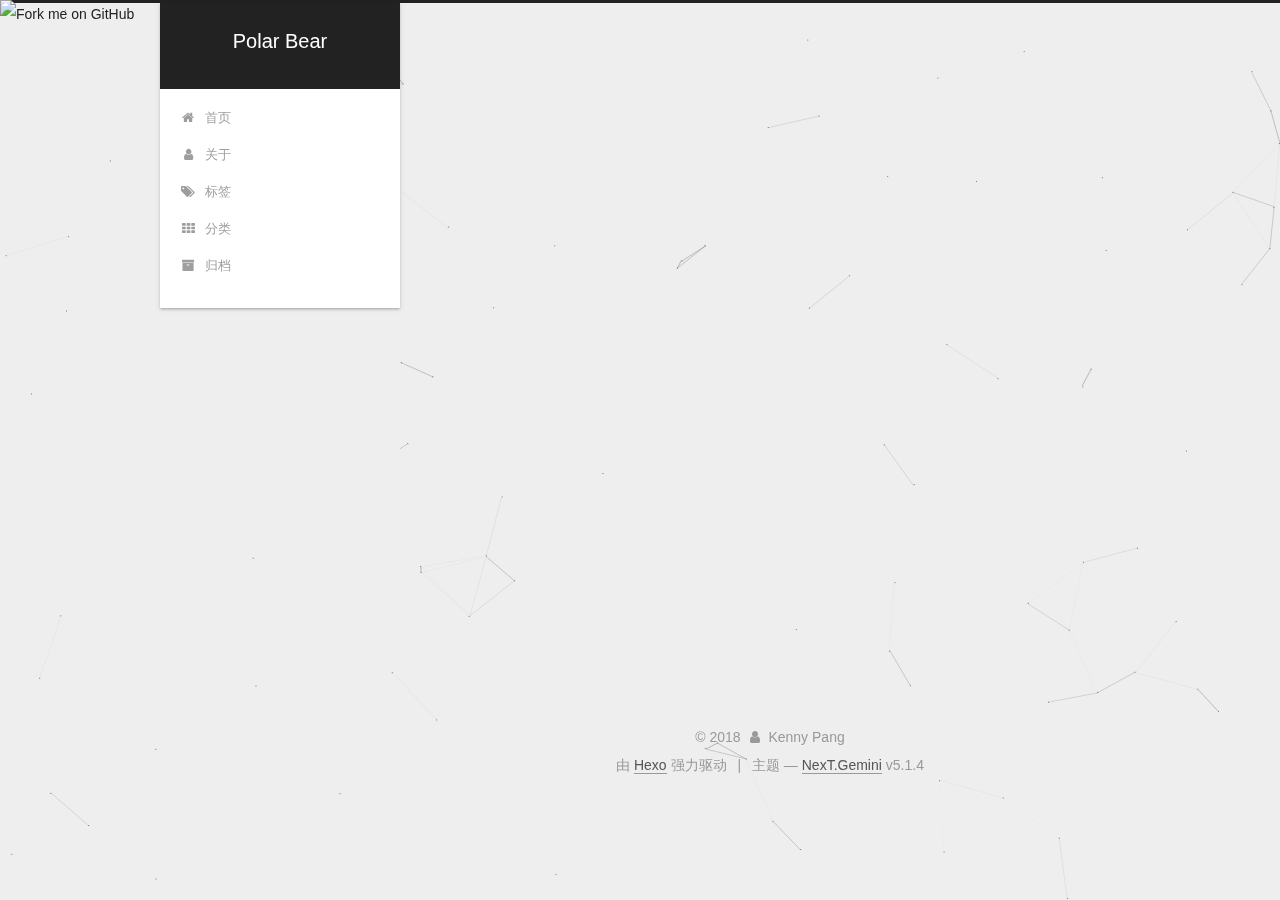
==== about/index.html @ 47e90dca "Site updated: 2018-07-04 17:27:46" ====
<!DOCTYPE html>



  


<html class="theme-next gemini use-motion" lang="zh-Hans">
<head>
  <!-- hexo-inject:begin --><!-- hexo-inject:end --><meta charset="UTF-8"/>
<meta http-equiv="X-UA-Compatible" content="IE=edge" />
<meta name="viewport" content="width=device-width, initial-scale=1, maximum-scale=1"/>
<meta name="theme-color" content="#222">



  
  
    
    
  <script src="/lib/pace/pace.min.js?v=1.0.2"></script>
  <link href="/lib/pace/pace-theme-minimal.min.css?v=1.0.2" rel="stylesheet">







<meta http-equiv="Cache-Control" content="no-transform" />
<meta http-equiv="Cache-Control" content="no-siteapp" />
















  
  
  <link href="/lib/fancybox/source/jquery.fancybox.css?v=2.1.5" rel="stylesheet" type="text/css" />







<link href="/lib/font-awesome/css/font-awesome.min.css?v=4.6.2" rel="stylesheet" type="text/css" />

<link href="/css/main.css?v=5.1.4" rel="stylesheet" type="text/css" />


  <link rel="apple-touch-icon" sizes="180x180" href="/images/apple-touch-icon-next.png?v=5.1.4">


  <link rel="icon" type="image/png" sizes="32x32" href="/images/favicon-32x32-next.png?v=5.1.4">


  <link rel="icon" type="image/png" sizes="16x16" href="/images/favicon-16x16-next.png?v=5.1.4">


  <link rel="mask-icon" href="/images/logo.svg?v=5.1.4" color="#222">





  <meta name="keywords" content="Hexo, NexT" />










<meta property="og:type" content="website">
<meta property="og:title" content="about">
<meta property="og:url" content="http://yoursite.com/about/index.html">
<meta property="og:site_name" content="Polar Bear">
<meta property="og:locale" content="zh-Hans">
<meta property="og:updated_time" content="2018-07-03T14:44:40.386Z">
<meta name="twitter:card" content="summary">
<meta name="twitter:title" content="about">



<script type="text/javascript" id="hexo.configurations">
  var NexT = window.NexT || {};
  var CONFIG = {
    root: '/',
    scheme: 'Gemini',
    version: '5.1.4',
    sidebar: {"position":"left","display":"post","offset":12,"b2t":false,"scrollpercent":false,"onmobile":false},
    fancybox: true,
    tabs: true,
    motion: {"enable":true,"async":false,"transition":{"post_block":"fadeIn","post_header":"slideDownIn","post_body":"slideDownIn","coll_header":"slideLeftIn","sidebar":"slideUpIn"}},
    duoshuo: {
      userId: '0',
      author: '博主'
    },
    algolia: {
      applicationID: '',
      apiKey: '',
      indexName: '',
      hits: {"per_page":10},
      labels: {"input_placeholder":"Search for Posts","hits_empty":"We didn't find any results for the search: ${query}","hits_stats":"${hits} results found in ${time} ms"}
    }
  };
</script>



  <link rel="canonical" href="http://yoursite.com/about/"/>





  <title>about | Polar Bear</title><!-- hexo-inject:begin --><!-- hexo-inject:end -->
  








</head>

<body itemscope itemtype="http://schema.org/WebPage" lang="zh-Hans">

  
  
    
  

  <!-- hexo-inject:begin --><!-- hexo-inject:end --><div class="container sidebar-position-left page-post-detail">
    <div class="headband"></div>
    <a href="https://github.com/pzxbjx"><img style="position: absolute; top: 0; left: 0; border: 0;" src="https://s3.amazonaws.com/github/ribbons/forkme_left_gray_6d6d6d.png" alt="Fork me on GitHub"></a>
    <header id="header" class="header" itemscope itemtype="http://schema.org/WPHeader">
      <div class="header-inner"><div class="site-brand-wrapper">
  <div class="site-meta ">
    

    <div class="custom-logo-site-title">
      <a href="/"  class="brand" rel="start">
        <span class="logo-line-before"><i></i></span>
        <span class="site-title">Polar Bear</span>
        <span class="logo-line-after"><i></i></span>
      </a>
    </div>
      
        <p class="site-subtitle"></p>
      
  </div>

  <div class="site-nav-toggle">
    <button>
      <span class="btn-bar"></span>
      <span class="btn-bar"></span>
      <span class="btn-bar"></span>
    </button>
  </div>
</div>

<nav class="site-nav">
  

  
    <ul id="menu" class="menu">
      
        
        <li class="menu-item menu-item-home">
          <a href="/" rel="section">
            
              <i class="menu-item-icon fa fa-fw fa-home"></i> <br />
            
            首页
          </a>
        </li>
      
        
        <li class="menu-item menu-item-about">
          <a href="/about/" rel="section">
            
              <i class="menu-item-icon fa fa-fw fa-user"></i> <br />
            
            关于
          </a>
        </li>
      
        
        <li class="menu-item menu-item-tags">
          <a href="/tags/" rel="section">
            
              <i class="menu-item-icon fa fa-fw fa-tags"></i> <br />
            
            标签
          </a>
        </li>
      
        
        <li class="menu-item menu-item-categories">
          <a href="/categories/" rel="section">
            
              <i class="menu-item-icon fa fa-fw fa-th"></i> <br />
            
            分类
          </a>
        </li>
      
        
        <li class="menu-item menu-item-archives">
          <a href="/archives/" rel="section">
            
              <i class="menu-item-icon fa fa-fw fa-archive"></i> <br />
            
            归档
          </a>
        </li>
      

      
    </ul>
  

  
</nav>



 </div>
    </header>

    <main id="main" class="main">
      <div class="main-inner">
        <div class="content-wrap">
          <div id="content" class="content">
            

  <div id="posts" class="posts-expand">
    
    
    
    <div class="post-block page">
      <header class="post-header">

	<h1 class="post-title" itemprop="name headline">about</h1>



</header>

      
      
      
      <div class="post-body">
        
        
          
        
      </div>
      
      
      
    </div>
    
    
    
  </div>


          </div>
          


          

  
    <div class="comments" id="comments">
      
        <div id="gitment-container"></div>
      
    </div>

  



        </div>
        
          
  
  <div class="sidebar-toggle">
    <div class="sidebar-toggle-line-wrap">
      <span class="sidebar-toggle-line sidebar-toggle-line-first"></span>
      <span class="sidebar-toggle-line sidebar-toggle-line-middle"></span>
      <span class="sidebar-toggle-line sidebar-toggle-line-last"></span>
    </div>
  </div>

  <aside id="sidebar" class="sidebar">
    
    <div class="sidebar-inner">

      

      

      <section class="site-overview-wrap sidebar-panel sidebar-panel-active">
        <div class="site-overview">
          <div class="site-author motion-element" itemprop="author" itemscope itemtype="http://schema.org/Person">
            
              <p class="site-author-name" itemprop="name">Kenny Pang</p>
              <p class="site-description motion-element" itemprop="description"></p>
          </div>

          <nav class="site-state motion-element">

            
              <div class="site-state-item site-state-posts">
              
                <a href="/archives/">
              
                  <span class="site-state-item-count">1</span>
                  <span class="site-state-item-name">日志</span>
                </a>
              </div>
            

            

            

          </nav>

          

          
            <div class="links-of-author motion-element">
                
                  <span class="links-of-author-item">
                    <a href="https://github.com/pzxbjx" target="_blank" title="GitHub">
                      
                        <i class="fa fa-fw fa-github"></i>GitHub</a>
                  </span>
                
                  <span class="links-of-author-item">
                    <a href="1426706793@qq.com" target="_blank" title="E-Mail">
                      
                        <i class="fa fa-fw fa-envelope"></i>E-Mail</a>
                  </span>
                
            </div>
          

          
          

          
          

          

        </div>
      </section>

      

      

    </div>
  </aside>


        
      </div>
    </main>

    <footer id="footer" class="footer">
      <div class="footer-inner">
        <div class="copyright">&copy; <span itemprop="copyrightYear">2018</span>
  <span class="with-love">
    <i class="fa fa-user"></i>
  </span>
  <span class="author" itemprop="copyrightHolder">Kenny Pang</span>

  
</div>


  <div class="powered-by">由 <a class="theme-link" target="_blank" href="https://hexo.io">Hexo</a> 强力驱动</div>



  <span class="post-meta-divider">|</span>



  <div class="theme-info">主题 &mdash; <a class="theme-link" target="_blank" href="https://github.com/iissnan/hexo-theme-next">NexT.Gemini</a> v5.1.4</div>




        







        
      </div>
    </footer>

    
      <div class="back-to-top">
        <i class="fa fa-arrow-up"></i>
        
      </div>
    

    

  </div>

  

<script type="text/javascript">
  if (Object.prototype.toString.call(window.Promise) !== '[object Function]') {
    window.Promise = null;
  }
</script>









  


  











  
  
    <script type="text/javascript" src="/lib/jquery/index.js?v=2.1.3"></script>
  

  
  
    <script type="text/javascript" src="/lib/fastclick/lib/fastclick.min.js?v=1.0.6"></script>
  

  
  
    <script type="text/javascript" src="/lib/jquery_lazyload/jquery.lazyload.js?v=1.9.7"></script>
  

  
  
    <script type="text/javascript" src="/lib/velocity/velocity.min.js?v=1.2.1"></script>
  

  
  
    <script type="text/javascript" src="/lib/velocity/velocity.ui.min.js?v=1.2.1"></script>
  

  
  
    <script type="text/javascript" src="/lib/fancybox/source/jquery.fancybox.pack.js?v=2.1.5"></script>
  

  
  
    <script type="text/javascript" src="/lib/canvas-nest/canvas-nest.min.js"></script>
  


  


  <script type="text/javascript" src="/js/src/utils.js?v=5.1.4"></script>

  <script type="text/javascript" src="/js/src/motion.js?v=5.1.4"></script>



  
  


  <script type="text/javascript" src="/js/src/affix.js?v=5.1.4"></script>

  <script type="text/javascript" src="/js/src/schemes/pisces.js?v=5.1.4"></script>



  
  <script type="text/javascript" src="/js/src/scrollspy.js?v=5.1.4"></script>
<script type="text/javascript" src="/js/src/post-details.js?v=5.1.4"></script>



  


  <script type="text/javascript" src="/js/src/bootstrap.js?v=5.1.4"></script>



  


  




	





  





  







<!-- LOCAL: You can save these files to your site and update links -->
    
        
        <link rel="stylesheet" href="https://aimingoo.github.io/gitmint/style/default.css">
        <script src="https://aimingoo.github.io/gitmint/dist/gitmint.browser.js"></script>
    
<!-- END LOCAL -->

    

    
      <script type="text/javascript">
      function renderGitment(){
        var gitment = new Gitmint({
            id: window.location.pathname, 
            owner: 'pzxbjx# MUST HAVE, Your Github ID',
            repo: 'gitment-comments# MUST HAVE, The repo you use to store Gitment comments',
            
            lang: "" || navigator.language || navigator.systemLanguage || navigator.userLanguage,
            
            oauth: {
            
            
                client_secret: '47c51adeb8a4fd881660951ea2674e5df41c082f# EITHER this or proxy_gateway, Github access secret token for the Gitment',
            
                client_id: '7547d9ff65dd6d4973d5'
            }});
        gitment.render('gitment-container');
      }

      
      renderGitment();
      
      </script>
    







  





  

  

  

  
  

  
  
    <script type="text/x-mathjax-config">
      MathJax.Hub.Config({
        tex2jax: {
          inlineMath: [ ['$','$'], ["\\(","\\)"]  ],
          processEscapes: true,
          skipTags: ['script', 'noscript', 'style', 'textarea', 'pre', 'code']
        }
      });
    </script>

    <script type="text/x-mathjax-config">
      MathJax.Hub.Queue(function() {
        var all = MathJax.Hub.getAllJax(), i;
        for (i=0; i < all.length; i += 1) {
          all[i].SourceElement().parentNode.className += ' has-jax';
        }
      });
    </script>
    <script type="text/javascript" src="//cdn.mathjax.org/mathjax/latest/MathJax.js?config=TeX-AMS-MML_HTMLorMML"></script><!-- hexo-inject:begin --><!-- hexo-inject:end -->
  


  

  

</body>
</html>
---- css/main.css ----
/* normalize.css v3.0.2 | MIT License | git.io/normalize */
html {
  font-family: sans-serif; /* 1 */
  -ms-text-size-adjust: 100%; /* 2 */
  -webkit-text-size-adjust: 100%; /* 2 */
}
body {
  margin: 0;
}
article,
aside,
details,
figcaption,
figure,
footer,
header,
hgroup,
main,
menu,
nav,
section,
summary {
  display: block;
}
audio,
canvas,
progress,
video {
  display: inline-block; /* 1 */
  vertical-align: baseline; /* 2 */
}
audio:not([controls]) {
  display: none;
  height: 0;
}
[hidden],
template {
  display: none;
}
a {
  background-color: transparent;
}
a:active,
a:hover {
  outline: 0;
}
abbr[title] {
  border-bottom: 1px dotted;
}
b,
strong {
  font-weight: bold;
}
dfn {
  font-style: italic;
}
h1 {
  font-size: 2em;
  margin: 0.67em 0;
}
mark {
  background: #ff0;
  color: #000;
}
small {
  font-size: 80%;
}
sub,
sup {
  font-size: 75%;
  line-height: 0;
  position: relative;
  vertical-align: baseline;
}
sup {
  top: -0.5em;
}
sub {
  bottom: -0.25em;
}
img {
  border: 0;
}
svg:not(:root) {
  overflow: hidden;
}
figure {
  margin: 1em 40px;
}
hr {
  -moz-box-sizing: content-box;
  box-sizing: content-box;
  height: 0;
}
pre {
  overflow: auto;
}
code,
kbd,
pre,
samp {
  font-family: monospace, monospace;
  font-size: 1em;
}
button,
input,
optgroup,
select,
textarea {
  color: inherit; /* 1 */
  font: inherit; /* 2 */
  margin: 0; /* 3 */
}
button {
  overflow: visible;
}
button,
select {
  text-transform: none;
}
button,
html input[type="button"],
input[type="reset"],
input[type="submit"] {
  -webkit-appearance: button; /* 2 */
  cursor: pointer; /* 3 */
}
button[disabled],
html input[disabled] {
  cursor: default;
}
button::-moz-focus-inner,
input::-moz-focus-inner {
  border: 0;
  padding: 0;
}
input {
  line-height: normal;
}
input[type="checkbox"],
input[type="radio"] {
  box-sizing: border-box; /* 1 */
  padding: 0; /* 2 */
}
input[type="number"]::-webkit-inner-spin-button,
input[type="number"]::-webkit-outer-spin-button {
  height: auto;
}
input[type="search"] {
  -webkit-appearance: textfield; /* 1 */
  -moz-box-sizing: content-box;
  -webkit-box-sizing: content-box; /* 2 */
  box-sizing: content-box;
}
input[type="search"]::-webkit-search-cancel-button,
input[type="search"]::-webkit-search-decoration {
  -webkit-appearance: none;
}
fieldset {
  border: 1px solid #c0c0c0;
  margin: 0 2px;
  padding: 0.35em 0.625em 0.75em;
}
legend {
  border: 0; /* 1 */
  padding: 0; /* 2 */
}
textarea {
  overflow: auto;
}
optgroup {
  font-weight: bold;
}
table {
  border-collapse: collapse;
  border-spacing: 0;
}
td,
th {
  padding: 0;
}
::selection {
  background: #262a30;
  color: #fff;
}
body {
  position: relative;
  font-family: 'Lato', "PingFang SC", "Microsoft YaHei", sans-serif;
  font-size: 14px;
  line-height: 2;
  color: #555;
  background: #eee;
}
@media (max-width: 767px) {
  body {
    padding-right: 0 !important;
  }
}
@media (min-width: 768px) and (max-width: 991px) {
  body {
    padding-right: 0 !important;
  }
}
@media (min-width: 1600px) {
  body {
    font-size: 16px;
  }
}
h1,
h2,
h3,
h4,
h5,
h6 {
  margin: 0;
  padding: 0;
  font-weight: bold;
  line-height: 1.5;
  font-family: 'Lato', "PingFang SC", "Microsoft YaHei", sans-serif;
}
h2,
h3,
h4,
h5,
h6 {
  margin: 20px 0 15px;
}
h1 {
  font-size: 22px;
}
@media (max-width: 767px) {
  h1 {
    font-size: 18px;
  }
}
h2 {
  font-size: 20px;
}
@media (max-width: 767px) {
  h2 {
    font-size: 16px;
  }
}
h3 {
  font-size: 18px;
}
@media (max-width: 767px) {
  h3 {
    font-size: 14px;
  }
}
h4 {
  font-size: 16px;
}
@media (max-width: 767px) {
  h4 {
    font-size: 12px;
  }
}
h5 {
  font-size: 14px;
}
@media (max-width: 767px) {
  h5 {
    font-size: 10px;
  }
}
h6 {
  font-size: 12px;
}
@media (max-width: 767px) {
  h6 {
    font-size: 8px;
  }
}
p {
  margin: 0 0 20px 0;
}
a {
  color: #555;
  text-decoration: none;
  outline: none;
  border-bottom: 1px solid #999;
  word-wrap: break-word;
}
a:hover {
  color: #222;
  border-bottom-color: #222;
}
blockquote {
  margin: 0;
  padding: 0;
}
img {
  display: block;
  margin: auto;
  max-width: 100%;
  height: auto;
}
hr {
  margin: 40px 0;
  height: 3px;
  border: none;
  background-color: #ddd;
  background-image: repeating-linear-gradient(-45deg, #fff, #fff 4px, transparent 4px, transparent 8px);
}
blockquote {
  padding: 0 15px;
  color: #666;
  border-left: 4px solid #ddd;
}
blockquote cite::before {
  content: "-";
  padding: 0 5px;
}
dt {
  font-weight: 700;
}
dd {
  margin: 0;
  padding: 0;
}
kbd {
  border: 1px solid #ccc;
  border-radius: 0.2em;
  box-shadow: 0.1em 0.1em 0.2em rgba(0,0,0,0.1);
  background-color: #f9f9f9;
  font-family: inherit;
  background-image: -webkit-linear-gradient(top, #eee, #fff, #eee);
  padding: 0.1em 0.3em;
  white-space: nowrap;
}
.text-left {
  text-align: left;
}
.text-center {
  text-align: center;
}
.text-right {
  text-align: right;
}
.text-justify {
  text-align: justify;
}
.text-nowrap {
  white-space: nowrap;
}
.text-lowercase {
  text-transform: lowercase;
}
.text-uppercase {
  text-transform: uppercase;
}
.text-capitalize {
  text-transform: capitalize;
}
.center-block {
  display: block;
  margin-left: auto;
  margin-right: auto;
}
.clearfix:before,
.clearfix:after {
  content: " ";
  display: table;
}
.clearfix:after {
  clear: both;
}
.pullquote {
  width: 45%;
}
.pullquote.left {
  float: left;
  margin-left: 5px;
  margin-right: 10px;
}
.pullquote.right {
  float: right;
  margin-left: 10px;
  margin-right: 5px;
}
.affix.affix.affix {
  position: fixed;
}
.translation {
  margin-top: -20px;
  font-size: 14px;
  color: #999;
}
.scrollbar-measure {
  width: 100px;
  height: 100px;
  overflow: scroll;
  position: absolute;
  top: -9999px;
}
.use-motion .motion-element {
  opacity: 0;
}
table {
  margin: 20px 0;
  width: 100%;
  border-collapse: collapse;
  border-spacing: 0;
  border: 1px solid #ddd;
  font-size: 14px;
  table-layout: fixed;
  word-wrap: break-all;
}
table>tbody>tr:nth-of-type(odd) {
  background-color: #f9f9f9;
}
table>tbody>tr:hover {
  background-color: #f5f5f5;
}
caption,
th,
td {
  padding: 8px;
  text-align: left;
  vertical-align: middle;
  font-weight: normal;
}
th,
td {
  border-bottom: 3px solid #ddd;
  border-right: 1px solid #eee;
}
th {
  padding-bottom: 10px;
  font-weight: 700;
}
td {
  border-bottom-width: 1px;
}
html,
body {
  height: 100%;
}
.container {
  position: relative;
  min-height: 100%;
}
.header-inner {
  margin: 0 auto;
  padding: 100px 0 70px;
  width: calc(100% - 252px);
}
@media (min-width: 1600px) {
  .container .header-inner {
    width: 900px;
  }
}
.main {
  padding-bottom: 150px;
}
.main-inner {
  margin: 0 auto;
  width: calc(100% - 252px);
}
@media (min-width: 1600px) {
  .container .main-inner {
    width: 900px;
  }
}
.footer {
  position: absolute;
  left: 0;
  bottom: 0;
  width: 100%;
  min-height: 50px;
}
.footer-inner {
  box-sizing: border-box;
  margin: 20px auto;
  width: calc(100% - 252px);
}
@media (min-width: 1600px) {
  .container .footer-inner {
    width: 900px;
  }
}
pre,
.highlight {
  overflow: auto;
  margin: 20px 0;
  padding: 0;
  font-size: 13px;
  color: #4d4d4c;
  background: #f7f7f7;
  line-height: 1.6;
}
pre,
code {
  font-family: consolas, Menlo, "PingFang SC", "Microsoft YaHei", monospace;
}
code {
  padding: 2px 4px;
  word-wrap: break-word;
  color: #555;
  background: #eee;
  border-radius: 3px;
  font-size: 13px;
}
pre {
  padding: 10px;
}
pre code {
  padding: 0;
  color: #4d4d4c;
  background: none;
  text-shadow: none;
}
.highlight {
  border-radius: 1px;
}
.highlight pre {
  border: none;
  margin: 0;
  padding: 10px 0;
}
.highlight table {
  margin: 0;
  width: auto;
  border: none;
}
.highlight td {
  border: none;
  padding: 0;
}
.highlight figcaption {
  font-size: 1em;
  color: #4d4d4c;
  line-height: 1em;
  margin-bottom: 1em;
}
.highlight figcaption:before,
.highlight figcaption:after {
  content: " ";
  display: table;
}
.highlight figcaption:after {
  clear: both;
}
.highlight figcaption a {
  float: right;
  color: #4d4d4c;
}
.highlight figcaption a:hover {
  border-bottom-color: #4d4d4c;
}
.highlight .gutter pre {
  padding-left: 10px;
  padding-right: 10px;
  color: #869194;
  text-align: right;
  background-color: #eff2f3;
}
.highlight .code pre {
  width: 100%;
  padding-left: 10px;
  padding-right: 10px;
  background-color: #f7f7f7;
}
.highlight .line {
  height: 20px;
}
.gutter {
  -webkit-user-select: none;
  -moz-user-select: none;
  -ms-user-select: none;
  user-select: none;
}
.gist table {
  width: auto;
}
.gist table td {
  border: none;
}
pre .deletion {
  background: #fdd;
}
pre .addition {
  background: #dfd;
}
pre .meta {
  color: #8959a8;
}
pre .comment {
  color: #8e908c;
}
pre .variable,
pre .attribute,
pre .tag,
pre .regexp,
pre .ruby .constant,
pre .xml .tag .title,
pre .xml .pi,
pre .xml .doctype,
pre .html .doctype,
pre .css .id,
pre .css .class,
pre .css .pseudo {
  color: #c82829;
}
pre .number,
pre .preprocessor,
pre .built_in,
pre .literal,
pre .params,
pre .constant,
pre .command {
  color: #f5871f;
}
pre .ruby .class .title,
pre .css .rules .attribute,
pre .string,
pre .value,
pre .inheritance,
pre .header,
pre .ruby .symbol,
pre .xml .cdata,
pre .special,
pre .number,
pre .formula {
  color: #718c00;
}
pre .title,
pre .css .hexcolor {
  color: #3e999f;
}
pre .function,
pre .python .decorator,
pre .python .title,
pre .ruby .function .title,
pre .ruby .title .keyword,
pre .perl .sub,
pre .javascript .title,
pre .coffeescript .title {
  color: #4271ae;
}
pre .keyword,
pre .javascript .function {
  color: #8959a8;
}
.full-image.full-image.full-image.full-image {
  border: none;
  max-width: 100%;
  width: auto;
  margin: 20px auto 25px;
}
@media (min-width: 992px) {
  .full-image.full-image.full-image.full-image {
    max-width: none;
    width: 118%;
    margin: 0 -9%;
  }
}
.blockquote-center,
.page-home .post-type-quote blockquote,
.page-post-detail .post-type-quote blockquote {
  position: relative;
  margin: 40px 0;
  padding: 0;
  border-left: none;
  text-align: center;
}
.blockquote-center::before,
.page-home .post-type-quote blockquote::before,
.page-post-detail .post-type-quote blockquote::before,
.blockquote-center::after,
.page-home .post-type-quote blockquote::after,
.page-post-detail .post-type-quote blockquote::after {
  position: absolute;
  content: ' ';
  display: block;
  width: 100%;
  height: 24px;
  opacity: 0.2;
  background-repeat: no-repeat;
  background-position: 0 -6px;
  background-size: 22px 22px;
}
.blockquote-center::before,
.page-home .post-type-quote blockquote::before,
.page-post-detail .post-type-quote blockquote::before {
  top: -20px;
  background-image: url("../images/quote-l.svg");
  border-top: 1px solid #ccc;
}
.blockquote-center::after,
.page-home .post-type-quote blockquote::after,
.page-post-detail .post-type-quote blockquote::after {
  bottom: -20px;
  background-image: url("../images/quote-r.svg");
  border-bottom: 1px solid #ccc;
  background-position: 100% 8px;
}
.blockquote-center p,
.page-home .post-type-quote blockquote p,
.page-post-detail .post-type-quote blockquote p,
.blockquote-center div,
.page-home .post-type-quote blockquote div,
.page-post-detail .post-type-quote blockquote div {
  text-align: center;
}
.post .post-body .group-picture img {
  box-sizing: border-box;
  padding: 0 3px;
  border: none;
}
.post .group-picture-row {
  overflow: hidden;
  margin-top: 6px;
}
.post .group-picture-row:first-child {
  margin-top: 0;
}
.post .group-picture-column {
  float: left;
}
.page-post-detail .post-body .group-picture-column {
  float: none;
  margin-top: 10px;
  width: auto !important;
}
.page-post-detail .post-body .group-picture-column img {
  margin: 0 auto;
}
.page-archive .group-picture-container {
  overflow: hidden;
}
.page-archive .group-picture-row {
  float: left;
}
.page-archive .group-picture-row:first-child {
  margin-top: 6px;
}
.page-archive .group-picture-column {
  max-width: 150px;
  max-height: 150px;
}
.post-body .note {
  position: relative;
  padding: 15px;
  margin-bottom: 20px;
  border: 1px solid #eee;
  border-left-width: 5px;
  border-radius: 3px;
}
.post-body .note h2,
.post-body .note h3,
.post-body .note h4,
.post-body .note h5,
.post-body .note h6 {
  margin-top: 0;
  margin-bottom: 0;
  border-bottom: initial;
  padding-top: 0 !important;
}
.post-body .note p:first-child,
.post-body .note ul:first-child,
.post-body .note ol:first-child,
.post-body .note table:first-child,
.post-body .note pre:first-child,
.post-body .note blockquote:first-child {
  margin-top: 0;
}
.post-body .note p:last-child,
.post-body .note ul:last-child,
.post-body .note ol:last-child,
.post-body .note table:last-child,
.post-body .note pre:last-child,
.post-body .note blockquote:last-child {
  margin-bottom: 0;
}
.post-body .note.default {
  border-left-color: #777;
}
.post-body .note.default h2,
.post-body .note.default h3,
.post-body .note.default h4,
.post-body .note.default h5,
.post-body .note.default h6 {
  color: #777;
}
.post-body .note.primary {
  border-left-color: #6f42c1;
}
.post-body .note.primary h2,
.post-body .note.primary h3,
.post-body .note.primary h4,
.post-body .note.primary h5,
.post-body .note.primary h6 {
  color: #6f42c1;
}
.post-body .note.info {
  border-left-color: #428bca;
}
.post-body .note.info h2,
.post-body .note.info h3,
.post-body .note.info h4,
.post-body .note.info h5,
.post-body .note.info h6 {
  color: #428bca;
}
.post-body .note.success {
  border-left-color: #5cb85c;
}
.post-body .note.success h2,
.post-body .note.success h3,
.post-body .note.success h4,
.post-body .note.success h5,
.post-body .note.success h6 {
  color: #5cb85c;
}
.post-body .note.warning {
  border-left-color: #f0ad4e;
}
.post-body .note.warning h2,
.post-body .note.warning h3,
.post-body .note.warning h4,
.post-body .note.warning h5,
.post-body .note.warning h6 {
  color: #f0ad4e;
}
.post-body .note.danger {
  border-left-color: #d9534f;
}
.post-body .note.danger h2,
.post-body .note.danger h3,
.post-body .note.danger h4,
.post-body .note.danger h5,
.post-body .note.danger h6 {
  color: #d9534f;
}
.post-body .label {
  display: inline;
  padding: 0 2px;
  white-space: nowrap;
}
.post-body .label.default {
  background-color: #f0f0f0;
}
.post-body .label.primary {
  background-color: #efe6f7;
}
.post-body .label.info {
  background-color: #e5f2f8;
}
.post-body .label.success {
  background-color: #e7f4e9;
}
.post-body .label.warning {
  background-color: #fcf6e1;
}
.post-body .label.danger {
  background-color: #fae8eb;
}
.post-body .tabs {
  position: relative;
  display: block;
  margin-bottom: 20px;
  padding-top: 10px;
}
.post-body .tabs ul.nav-tabs {
  margin: 0;
  padding: 0;
  display: flex;
  margin-bottom: -1px;
}
@media (max-width: 413px) {
  .post-body .tabs ul.nav-tabs {
    display: block;
    margin-bottom: 5px;
  }
}
.post-body .tabs ul.nav-tabs li.tab {
  list-style-type: none !important;
  margin: 0 0.25em 0 0;
  border-top: 3px solid transparent;
  border-left: 1px solid transparent;
  border-right: 1px solid transparent;
}
@media (max-width: 413px) {
  .post-body .tabs ul.nav-tabs li.tab {
    margin: initial;
    border-top: 1px solid transparent;
    border-left: 3px solid transparent;
    border-right: 1px solid transparent;
    border-bottom: 1px solid transparent;
  }
}
.post-body .tabs ul.nav-tabs li.tab a {
  outline: 0;
  border-bottom: initial;
  display: block;
  line-height: 1.8em;
  padding: 0.25em 0.75em;
  transition-duration: 0.2s;
  transition-timing-function: ease-out;
  transition-delay: 0s;
}
.post-body .tabs ul.nav-tabs li.tab a i {
  width: 1.285714285714286em;
}
.post-body .tabs ul.nav-tabs li.tab.active {
  border-top: 3px solid #fc6423;
  border-left: 1px solid #ddd;
  border-right: 1px solid #ddd;
  background-color: #fff;
}
@media (max-width: 413px) {
  .post-body .tabs ul.nav-tabs li.tab.active {
    border-top: 1px solid #ddd;
    border-left: 3px solid #fc6423;
    border-right: 1px solid #ddd;
    border-bottom: 1px solid #ddd;
  }
}
.post-body .tabs ul.nav-tabs li.tab.active a {
  cursor: default;
  color: #555;
}
.post-body .tabs .tab-content {
  background-color: #fff;
}
.post-body .tabs .tab-content .tab-pane {
  border: 1px solid #ddd;
  padding: 20px 20px 0 20px;
}
.post-body .tabs .tab-content .tab-pane:not(.active) {
  display: none !important;
}
.post-body .tabs .tab-content .tab-pane.active {
  display: block !important;
}
.btn {
  display: inline-block;
  padding: 0 20px;
  font-size: 14px;
  color: #555;
  background: #fff;
  border: 2px solid #555;
  text-decoration: none;
  border-radius: 2px;
  transition-property: background-color;
  transition-duration: 0.2s;
  transition-timing-function: ease-in-out;
  transition-delay: 0s;
  line-height: 2;
}
.btn:hover {
  border-color: #222;
  color: #fff;
  background: #222;
}
.btn +.btn {
  margin: 0 0 8px 8px;
}
.btn .fa-fw {
  width: 1.285714285714286em;
  text-align: left;
}
.btn-bar {
  display: block;
  width: 22px;
  height: 2px;
  background: #555;
  border-radius: 1px;
}
.btn-bar+.btn-bar {
  margin-top: 4px;
}
.pagination {
  margin: 120px 0 40px;
  text-align: center;
  border-top: 1px solid #eee;
}
.page-number-basic,
.pagination .prev,
.pagination .next,
.pagination .page-number,
.pagination .space {
  display: inline-block;
  position: relative;
  top: -1px;
  margin: 0 10px;
  padding: 0 11px;
}
@media (max-width: 767px) {
  .page-number-basic,
  .pagination .prev,
  .pagination .next,
  .pagination .page-number,
  .pagination .space {
    margin: 0 5px;
  }
}
.pagination .prev,
.pagination .next,
.pagination .page-number {
  border-bottom: 0;
  border-top: 1px solid #eee;
  transition-property: border-color;
  transition-duration: 0.2s;
  transition-timing-function: ease-in-out;
  transition-delay: 0s;
}
.pagination .prev:hover,
.pagination .next:hover,
.pagination .page-number:hover {
  border-top-color: #222;
}
.pagination .space {
  padding: 0;
  margin: 0;
}
.pagination .prev {
  margin-left: 0;
}
.pagination .next {
  margin-right: 0;
}
.pagination .page-number.current {
  color: #fff;
  background: #ccc;
  border-top-color: #ccc;
}
@media (max-width: 767px) {
  .pagination {
    border-top: none;
  }
  .pagination .prev,
  .pagination .next,
  .pagination .page-number {
    margin-bottom: 10px;
    border-top: 0;
    border-bottom: 1px solid #eee;
    padding: 0 10px;
  }
  .pagination .prev:hover,
  .pagination .next:hover,
  .pagination .page-number:hover {
    border-bottom-color: #222;
  }
}
.comments {
  margin: 60px 20px 0;
}
.tag-cloud {
  text-align: center;
}
.tag-cloud a {
  display: inline-block;
  margin: 10px;
}
.back-to-top {
  box-sizing: border-box;
  position: fixed;
  bottom: -100px;
  right: 30px;
  z-index: 1050;
  padding: 0 6px;
  width: 24px;
  background: #222;
  font-size: 12px;
  opacity: 0.6;
  color: #fff;
  cursor: pointer;
  text-align: center;
  -webkit-transform: translateZ(0);
  transition-property: bottom;
  transition-duration: 0.2s;
  transition-timing-function: ease-in-out;
  transition-delay: 0s;
}
@media (min-width: 768px) and (max-width: 991px) {
  .back-to-top {
    display: none !important;
  }
}
@media (max-width: 767px) {
  .back-to-top {
    display: none !important;
  }
}
.back-to-top.back-to-top-on {
  bottom: 30px;
}
.header {
  background: transparent;
}
.header-inner {
  position: relative;
}
.headband {
  height: 3px;
  background: #222;
}
.site-meta {
  margin: 0;
  text-align: center;
}
@media (max-width: 767px) {
  .site-meta {
    text-align: center;
  }
}
.brand {
  position: relative;
  display: inline-block;
  padding: 0 40px;
  color: #fff;
  background: #222;
  border-bottom: none;
}
.brand:hover {
  color: #fff;
}
.logo {
  display: inline-block;
  margin-right: 5px;
  line-height: 36px;
  vertical-align: top;
}
.site-title {
  display: inline-block;
  vertical-align: top;
  line-height: 36px;
  font-size: 20px;
  font-weight: normal;
  font-family: 'Lato', "PingFang SC", "Microsoft YaHei", sans-serif;
}
.site-subtitle {
  margin-top: 10px;
  font-size: 13px;
  color: #ddd;
}
.use-motion .brand {
  opacity: 0;
}
.use-motion .logo,
.use-motion .site-title,
.use-motion .site-subtitle {
  opacity: 0;
  position: relative;
  top: -10px;
}
.site-nav-toggle {
  display: none;
  position: absolute;
  top: 10px;
  left: 10px;
}
@media (max-width: 767px) {
  .site-nav-toggle {
    display: block;
  }
}
.site-nav-toggle button {
  margin-top: 2px;
  padding: 9px 10px;
  background: transparent;
  border: none;
}
@media (max-width: 767px) {
  .site-nav {
    display: none;
    margin: 0 -10px;
    padding: 0 10px;
    clear: both;
    border-top: 1px solid #ddd;
  }
}
@media (min-width: 768px) and (max-width: 991px) {
  .site-nav {
    display: block !important;
  }
}
@media (min-width: 992px) {
  .site-nav {
    display: block !important;
  }
}
.menu {
  margin-top: 20px;
  padding-left: 0;
  text-align: center;
}
.menu .menu-item {
  display: inline-block;
  margin: 0 10px;
  list-style: none;
}
@media screen and (max-width: 767px) {
  .menu .menu-item {
    margin-top: 10px;
  }
}
.menu .menu-item a {
  display: block;
  font-size: 13px;
  line-height: inherit;
  border-bottom: 1px solid transparent;
  transition-property: border-color;
  transition-duration: 0.2s;
  transition-timing-function: ease-in-out;
  transition-delay: 0s;
}
.menu .menu-item a:hover,
.menu-item-active a {
  border-bottom-color: #222;
}
.menu .menu-item .fa {
  margin-right: 5px;
}
.use-motion .menu-item {
  opacity: 0;
}
.post-body {
  font-family: 'Lato', "PingFang SC", "Microsoft YaHei", sans-serif;
}
@media (max-width: 767px) {
  .post-body {
    word-break: break-word;
  }
}
.post-body .fancybox img {
  display: block !important;
  margin: 0 auto;
  cursor: pointer;
  cursor: zoom-in;
  cursor: -webkit-zoom-in;
}
.post-body .image-caption,
.post-body .figure .caption {
  margin: -20px auto 15px;
  text-align: center;
  font-size: 14px;
  color: #999;
  font-weight: bold;
  line-height: 1;
}
.post-sticky-flag {
  display: inline-block;
  font-size: 16px;
  -ms-transform: rotate(30deg);
  -webkit-transform: rotate(30deg);
  -moz-transform: rotate(30deg);
  -ms-transform: rotate(30deg);
  -o-transform: rotate(30deg);
  transform: rotate(30deg);
}
.use-motion .post-block,
.use-motion .pagination,
.use-motion .comments {
  opacity: 0;
}
.use-motion .post-header {
  opacity: 0;
}
.use-motion .post-body {
  opacity: 0;
}
.use-motion .collection-title {
  opacity: 0;
}
.posts-expand {
  padding-top: 40px;
}
@media (max-width: 767px) {
  .posts-expand {
    margin: 0 20px;
  }
  .post-body pre .gutter pre {
    padding-right: 10px;
  }
  .post-body .highlight {
    margin-left: 0px;
    margin-right: 0px;
    padding: 0;
  }
  .post-body .highlight .gutter pre {
    padding-right: 10px;
  }
}
@media (min-width: 992px) {
  .posts-expand .post-body {
    text-align: justify;
  }
}
.posts-expand .post-body h2,
.posts-expand .post-body h3,
.posts-expand .post-body h4,
.posts-expand .post-body h5,
.posts-expand .post-body h6 {
  padding-top: 10px;
}
.posts-expand .post-body h2 .header-anchor,
.posts-expand .post-body h3 .header-anchor,
.posts-expand .post-body h4 .header-anchor,
.posts-expand .post-body h5 .header-anchor,
.posts-expand .post-body h6 .header-anchor {
  float: right;
  margin-left: 10px;
  color: #ccc;
  border-bottom-style: none;
  visibility: hidden;
}
.posts-expand .post-body h2 .header-anchor:hover,
.posts-expand .post-body h3 .header-anchor:hover,
.posts-expand .post-body h4 .header-anchor:hover,
.posts-expand .post-body h5 .header-anchor:hover,
.posts-expand .post-body h6 .header-anchor:hover {
  color: inherit;
}
.posts-expand .post-body h2:hover .header-anchor,
.posts-expand .post-body h3:hover .header-anchor,
.posts-expand .post-body h4:hover .header-anchor,
.posts-expand .post-body h5:hover .header-anchor,
.posts-expand .post-body h6:hover .header-anchor {
  visibility: visible;
}
.posts-expand .post-body ul li {
  list-style: circle;
}
.posts-expand .post-body img {
  box-sizing: border-box;
  margin: auto;
  padding: 3px;
  border: 1px solid #ddd;
}
.posts-expand .post-body .fancybox img {
  margin: 0 auto 25px;
}
@media (max-width: 767px) {
  .posts-collapse {
    margin: 0 20px;
  }
  .posts-collapse .post-title,
  .posts-collapse .post-meta {
    display: block;
    width: auto;
    text-align: left;
  }
}
.posts-collapse {
  position: relative;
  z-index: 1010;
  margin-left: 55px;
}
.posts-collapse::after {
  content: " ";
  position: absolute;
  top: 20px;
  left: 0;
  margin-left: -2px;
  width: 4px;
  height: 100%;
  background: #f5f5f5;
  z-index: -1;
}
@media (max-width: 767px) {
  .posts-collapse {
    margin: 0 20px;
  }
}
.posts-collapse .collection-title {
  position: relative;
  margin: 60px 0;
}
.posts-collapse .collection-title h1,
.posts-collapse .collection-title h2 {
  margin-left: 20px;
}
.posts-collapse .collection-title small {
  color: #bbb;
  margin-left: 5px;
}
.posts-collapse .collection-title::before {
  content: " ";
  position: absolute;
  left: 0;
  top: 50%;
  margin-left: -4px;
  margin-top: -4px;
  width: 8px;
  height: 8px;
  background: #bbb;
  border-radius: 50%;
}
.posts-collapse .post {
  margin: 30px 0;
}
.posts-collapse .post-header {
  position: relative;
  transition-duration: 0.2s;
  transition-timing-function: ease-in-out;
  transition-delay: 0s;
  transition-property: border;
  border-bottom: 1px dashed #ccc;
}
.posts-collapse .post-header::before {
  content: " ";
  position: absolute;
  left: 0;
  top: 12px;
  width: 6px;
  height: 6px;
  margin-left: -4px;
  background: #bbb;
  border-radius: 50%;
  border: 1px solid #fff;
  transition-duration: 0.2s;
  transition-timing-function: ease-in-out;
  transition-delay: 0s;
  transition-property: background;
}
.posts-collapse .post-header:hover {
  border-bottom-color: #666;
}
.posts-collapse .post-header:hover::before {
  background: #222;
}
.posts-collapse .post-meta {
  position: absolute;
  font-size: 12px;
  left: 20px;
  top: 5px;
}
.posts-collapse .post-comments-count {
  display: none;
}
.posts-collapse .post-title {
  margin-left: 60px;
  font-size: 16px;
  font-weight: normal;
  line-height: inherit;
}
.posts-collapse .post-title::after {
  margin-left: 3px;
  opacity: 0.6;
}
.posts-collapse .post-title a {
  color: #666;
  border-bottom: none;
}
.page-home .post-type-quote .post-header,
.page-post-detail .post-type-quote .post-header,
.page-home .post-type-quote .post-tags,
.page-post-detail .post-type-quote .post-tags {
  display: none;
}
.posts-expand .post-title {
  text-align: center;
  word-break: break-word;
  font-weight: 400;
}
.posts-expand .post-title-link {
  display: inline-block;
  position: relative;
  color: #555;
  border-bottom: none;
  line-height: 1.2;
  vertical-align: top;
}
.posts-expand .post-title-link::before {
  content: "";
  position: absolute;
  width: 100%;
  height: 2px;
  bottom: 0;
  left: 0;
  background-color: #000;
  visibility: hidden;
  -webkit-transform: scaleX(0);
  -moz-transform: scaleX(0);
  -ms-transform: scaleX(0);
  -o-transform: scaleX(0);
  transform: scaleX(0);
  transition-duration: 0.2s;
  transition-timing-function: ease-in-out;
  transition-delay: 0s;
}
.posts-expand .post-title-link:hover::before {
  visibility: visible;
  -webkit-transform: scaleX(1);
  -moz-transform: scaleX(1);
  -ms-transform: scaleX(1);
  -o-transform: scaleX(1);
  transform: scaleX(1);
}
.posts-expand .post-title-link .fa {
  font-size: 16px;
}
.posts-expand .post-meta {
  margin: 3px 0 60px 0;
  color: #999;
  font-family: 'Lato', "PingFang SC", "Microsoft YaHei", sans-serif;
  font-size: 12px;
  text-align: center;
}
.posts-expand .post-meta .post-category-list {
  display: inline-block;
  margin: 0;
  padding: 3px;
}
.posts-expand .post-meta .post-category-list-link {
  color: #999;
}
.posts-expand .post-meta .post-description {
  font-size: 14px;
  margin-top: 2px;
}
.post-meta-divider {
  margin: 0 0.5em;
}
.post-meta-item-icon {
  margin-right: 3px;
}
@media (min-width: 768px) and (max-width: 991px) {
  .post-meta-item-icon {
    display: inline-block;
  }
}
@media (max-width: 767px) {
  .post-meta-item-icon {
    display: inline-block;
  }
}
@media (min-width: 768px) and (max-width: 991px) {
  .post-meta-item-text {
    display: none;
  }
}
@media (max-width: 767px) {
  .post-meta-item-text {
    display: none;
  }
}
@media (max-width: 767px) {
  .posts-expand .post-comments-count {
    display: none;
  }
}
.post-button {
  margin-top: 40px;
}
.posts-expand .post-tags {
  margin-top: 40px;
  text-align: center;
}
.posts-expand .post-tags a {
  display: inline-block;
  margin-right: 10px;
  font-size: 13px;
}
.post-nav {
  display: table;
  margin-top: 15px;
  width: 100%;
  border-top: 1px solid #eee;
}
.post-nav-divider {
  display: table-cell;
  width: 10%;
}
.post-nav-item {
  display: table-cell;
  padding: 10px 0 0 0;
  width: 45%;
  vertical-align: top;
}
.post-nav-item a {
  position: relative;
  display: block;
  line-height: 25px;
  font-size: 14px;
  color: #555;
  border-bottom: none;
}
.post-nav-item a:hover {
  color: #222;
  border-bottom: none;
}
.post-nav-item a:active {
  top: 2px;
}
.post-nav-item .fa {
  position: absolute;
  top: 8px;
  left: 0;
  font-size: 12px;
}
.post-nav-next a {
  padding-left: 15px;
}
.post-nav-prev {
  text-align: right;
}
.post-nav-prev a {
  padding-right: 15px;
}
.post-nav-prev .fa {
  right: 0;
  left: auto;
}
.posts-expand .post-eof {
  display: block;
  margin: 80px auto 60px;
  width: 8%;
  height: 1px;
  background: #ccc;
  text-align: center;
}
.post:last-child .post-eof.post-eof.post-eof {
  display: none;
}
.post-gallery {
  display: table;
  table-layout: fixed;
  width: 100%;
  border-collapse: separate;
}
.post-gallery-row {
  display: table-row;
}
.post-gallery .post-gallery-img {
  display: table-cell;
  text-align: center;
  vertical-align: middle;
  border: none;
}
.post-gallery .post-gallery-img img {
  max-width: 100%;
  max-height: 100%;
  border: none;
}
.fancybox-close,
.fancybox-close:hover {
  border: none;
}
.rtl.post-body p,
.rtl.post-body a,
.rtl.post-body h1,
.rtl.post-body h2,
.rtl.post-body h3,
.rtl.post-body h4,
.rtl.post-body h5,
.rtl.post-body h6,
.rtl.post-body li,
.rtl.post-body ul,
.rtl.post-body ol {
  direction: rtl;
  font-family: UKIJ Ekran;
}
.rtl.post-title {
  font-family: UKIJ Ekran;
}
.sidebar {
  position: fixed;
  right: 0;
  top: 0;
  bottom: 0;
  width: 0;
  z-index: 1040;
  box-shadow: inset 0 2px 6px #000;
  background: #222;
  -webkit-transform: translateZ(0);
}
.sidebar a {
  color: #999;
  border-bottom-color: #555;
}
.sidebar a:hover {
  color: #eee;
}
@media (min-width: 768px) and (max-width: 991px) {
  .sidebar {
    display: none !important;
  }
}
@media (max-width: 767px) {
  .sidebar {
    display: none !important;
  }
}
.sidebar-inner {
  position: relative;
  padding: 20px 10px;
  color: #999;
  text-align: center;
}
.site-overview-wrap {
  overflow: hidden;
}
.site-overview {
  overflow-y: auto;
  overflow-x: hidden;
}
.sidebar-toggle {
  position: fixed;
  right: 30px;
  bottom: 45px;
  width: 14px;
  height: 14px;
  padding: 5px;
  background: #222;
  line-height: 0;
  z-index: 1050;
  cursor: pointer;
  -webkit-transform: translateZ(0);
}
@media (min-width: 768px) and (max-width: 991px) {
  .sidebar-toggle {
    display: none !important;
  }
}
@media (max-width: 767px) {
  .sidebar-toggle {
    display: none !important;
  }
}
.sidebar-toggle-line {
  position: relative;
  display: inline-block;
  vertical-align: top;
  height: 2px;
  width: 100%;
  background: #fff;
  margin-top: 3px;
}
.sidebar-toggle-line:first-child {
  margin-top: 0;
}
.site-author-image {
  display: block;
  margin: 0 auto;
  padding: 2px;
  max-width: 120px;
  height: auto;
  border: 1px solid #eee;
}
.site-author-name {
  margin: 0;
  text-align: center;
  color: #222;
  font-weight: 600;
}
.site-description {
  margin-top: 0;
  text-align: center;
  font-size: 13px;
  color: #999;
}
.site-state {
  overflow: hidden;
  line-height: 1.4;
  white-space: nowrap;
  text-align: center;
}
.site-state-item {
  display: inline-block;
  padding: 0 15px;
  border-left: 1px solid #eee;
}
.site-state-item:first-child {
  border-left: none;
}
.site-state-item a {
  border-bottom: none;
}
.site-state-item-count {
  display: block;
  text-align: center;
  color: inherit;
  font-weight: 600;
  font-size: 16px;
}
.site-state-item-name {
  font-size: 13px;
  color: #999;
}
.feed-link {
  margin-top: 20px;
}
.feed-link a {
  display: inline-block;
  padding: 0 15px;
  color: #fc6423;
  border: 1px solid #fc6423;
  border-radius: 4px;
}
.feed-link a i {
  color: #fc6423;
  font-size: 14px;
}
.feed-link a:hover {
  color: #fff;
  background: #fc6423;
}
.feed-link a:hover i {
  color: #fff;
}
.links-of-author {
  margin-top: 20px;
}
.links-of-author a {
  display: inline-block;
  vertical-align: middle;
  margin-right: 10px;
  margin-bottom: 10px;
  border-bottom-color: #555;
  font-size: 13px;
}
.links-of-author a:before {
  display: inline-block;
  vertical-align: middle;
  margin-right: 3px;
  content: " ";
  width: 4px;
  height: 4px;
  border-radius: 50%;
  background: #a128c9;
}
.links-of-blogroll {
  font-size: 13px;
}
.links-of-blogroll-title {
  margin-top: 20px;
  font-size: 14px;
  font-weight: 600;
}
.links-of-blogroll-list {
  margin: 0;
  padding: 0;
  list-style: none;
}
.links-of-blogroll-item {
  padding: 2px 10px;
}
.links-of-blogroll-item a {
  max-width: 280px;
  box-sizing: border-box;
  display: inline-block;
  overflow: hidden;
  white-space: nowrap;
  text-overflow: ellipsis;
}
.sidebar-nav {
  margin: 0 0 20px;
  padding-left: 0;
}
.sidebar-nav li {
  display: inline-block;
  cursor: pointer;
  border-bottom: 1px solid transparent;
  font-size: 14px;
  color: #555;
}
.sidebar-nav li:hover {
  color: #fc6423;
}
.page-post-detail .sidebar-nav-toc {
  padding: 0 5px;
}
.page-post-detail .sidebar-nav-overview {
  margin-left: 10px;
}
.sidebar-nav .sidebar-nav-active {
  color: #fc6423;
  border-bottom-color: #fc6423;
}
.sidebar-nav .sidebar-nav-active:hover {
  color: #fc6423;
}
.sidebar-panel {
  display: none;
}
.sidebar-panel-active {
  display: block;
}
.post-toc-empty {
  font-size: 14px;
  color: #666;
}
.post-toc-wrap {
  overflow: hidden;
}
.post-toc {
  overflow: auto;
}
.post-toc ol {
  margin: 0;
  padding: 0 2px 5px 10px;
  text-align: left;
  list-style: none;
  font-size: 14px;
}
.post-toc ol > ol {
  padding-left: 0;
}
.post-toc ol a {
  transition-duration: 0.2s;
  transition-timing-function: ease-in-out;
  transition-delay: 0s;
  transition-property: all;
  color: #666;
  border-bottom-color: #ccc;
}
.post-toc ol a:hover {
  color: #000;
  border-bottom-color: #000;
}
.post-toc .nav-item {
  overflow: hidden;
  text-overflow: ellipsis;
  text-align: justify;
  white-space: nowrap;
  line-height: 1.8;
}
.post-toc .nav .nav-child {
  display: none;
}
.post-toc .nav .active > .nav-child {
  display: block;
}
.post-toc .nav .active-current > .nav-child {
  display: block;
}
.post-toc .nav .active-current > .nav-child > .nav-item {
  display: block;
}
.post-toc .nav .active > a {
  color: #fc6423;
  border-bottom-color: #fc6423;
}
.post-toc .nav .active-current > a {
  color: #fc6423;
}
.post-toc .nav .active-current > a:hover {
  color: #fc6423;
}
.footer {
  font-size: 14px;
  color: #999;
}
.footer img {
  border: none;
}
.footer-inner {
  text-align: center;
}
.with-love {
  display: inline-block;
  margin: 0 5px;
}
.powered-by,
.theme-info {
  display: inline-block;
}
.cc-license {
  margin-top: 10px;
  text-align: center;
}
.cc-license .cc-opacity {
  opacity: 0.7;
  border-bottom: none;
}
.cc-license .cc-opacity:hover {
  opacity: 0.9;
}
.cc-license img {
  display: inline-block;
}
.theme-next #ds-thread #ds-reset {
  color: #555;
}
.theme-next #ds-thread #ds-reset .ds-replybox {
  margin-bottom: 30px;
}
.theme-next #ds-thread #ds-reset .ds-replybox .ds-avatar,
.theme-next #ds-reset .ds-avatar img {
  box-shadow: none;
}
.theme-next #ds-thread #ds-reset .ds-textarea-wrapper {
  border-color: #c7d4e1;
  background: none;
  border-top-right-radius: 3px;
  border-top-left-radius: 3px;
}
.theme-next #ds-thread #ds-reset .ds-textarea-wrapper textarea {
  height: 60px;
}
.theme-next #ds-reset .ds-rounded-top {
  border-radius: 0;
}
.theme-next #ds-thread #ds-reset .ds-post-toolbar {
  box-sizing: border-box;
  border: 1px solid #c7d4e1;
  background: #f6f8fa;
}
.theme-next #ds-thread #ds-reset .ds-post-options {
  height: 40px;
  border: none;
  background: none;
}
.theme-next #ds-thread #ds-reset .ds-toolbar-buttons {
  top: 11px;
}
.theme-next #ds-thread #ds-reset .ds-sync {
  top: 5px;
}
.theme-next #ds-thread #ds-reset .ds-post-button {
  top: 4px;
  right: 5px;
  width: 90px;
  height: 30px;
  border: 1px solid #c5ced7;
  border-radius: 3px;
  background-image: linear-gradient(#fbfbfc, #f5f7f9);
  color: #60676d;
}
.theme-next #ds-thread #ds-reset .ds-post-button:hover {
  background-position: 0 -30px;
  color: #60676d;
}
.theme-next #ds-thread #ds-reset .ds-comments-info {
  padding: 10px 0;
}
.theme-next #ds-thread #ds-reset .ds-sort {
  display: none;
}
.theme-next #ds-thread #ds-reset li.ds-tab a.ds-current {
  border: none;
  background: #f6f8fa;
  color: #60676d;
}
.theme-next #ds-thread #ds-reset li.ds-tab a.ds-current:hover {
  background-color: #e9f0f7;
  color: #60676d;
}
.theme-next #ds-thread #ds-reset li.ds-tab a {
  border-radius: 2px;
  padding: 5px;
}
.theme-next #ds-thread #ds-reset .ds-login-buttons p {
  color: #999;
  line-height: 36px;
}
.theme-next #ds-thread #ds-reset .ds-login-buttons .ds-service-list li {
  height: 28px;
}
.theme-next #ds-thread #ds-reset .ds-service-list a {
  background: none;
  padding: 5px;
  border: 1px solid;
  border-radius: 3px;
  text-align: center;
}
.theme-next #ds-thread #ds-reset .ds-service-list a:hover {
  color: #fff;
  background: #666;
}
.theme-next #ds-thread #ds-reset .ds-service-list .ds-weibo {
  color: #fc9b00;
  border-color: #fc9b00;
}
.theme-next #ds-thread #ds-reset .ds-service-list .ds-weibo:hover {
  background: #fc9b00;
}
.theme-next #ds-thread #ds-reset .ds-service-list .ds-qq {
  color: #60a3ec;
  border-color: #60a3ec;
}
.theme-next #ds-thread #ds-reset .ds-service-list .ds-qq:hover {
  background: #60a3ec;
}
.theme-next #ds-thread #ds-reset .ds-service-list .ds-renren {
  color: #2e7ac4;
  border-color: #2e7ac4;
}
.theme-next #ds-thread #ds-reset .ds-service-list .ds-renren:hover {
  background: #2e7ac4;
}
.theme-next #ds-thread #ds-reset .ds-service-list .ds-douban {
  color: #37994c;
  border-color: #37994c;
}
.theme-next #ds-thread #ds-reset .ds-service-list .ds-douban:hover {
  background: #37994c;
}
.theme-next #ds-thread #ds-reset .ds-service-list .ds-kaixin {
  color: #fef20d;
  border-color: #fef20d;
}
.theme-next #ds-thread #ds-reset .ds-service-list .ds-kaixin:hover {
  background: #fef20d;
}
.theme-next #ds-thread #ds-reset .ds-service-list .ds-netease {
  color: #f00;
  border-color: #f00;
}
.theme-next #ds-thread #ds-reset .ds-service-list .ds-netease:hover {
  background: #f00;
}
.theme-next #ds-thread #ds-reset .ds-service-list .ds-sohu {
  color: #ffcb05;
  border-color: #ffcb05;
}
.theme-next #ds-thread #ds-reset .ds-service-list .ds-sohu:hover {
  background: #ffcb05;
}
.theme-next #ds-thread #ds-reset .ds-service-list .ds-baidu {
  color: #2831e0;
  border-color: #2831e0;
}
.theme-next #ds-thread #ds-reset .ds-service-list .ds-baidu:hover {
  background: #2831e0;
}
.theme-next #ds-thread #ds-reset .ds-service-list .ds-google {
  color: #166bec;
  border-color: #166bec;
}
.theme-next #ds-thread #ds-reset .ds-service-list .ds-google:hover {
  background: #166bec;
}
.theme-next #ds-thread #ds-reset .ds-service-list .ds-weixin {
  color: #00ce0d;
  border-color: #00ce0d;
}
.theme-next #ds-thread #ds-reset .ds-service-list .ds-weixin:hover {
  background: #00ce0d;
}
.theme-next #ds-thread #ds-reset .ds-service-list .ds-more-services {
  border: none;
}
.theme-next #ds-thread #ds-reset .ds-service-list .ds-more-services:hover {
  background: none;
}
.theme-next #ds-reset .duoshuo-ua-admin {
  display: inline-block;
  color: #f00;
}
.theme-next #ds-reset .duoshuo-ua-platform,
.theme-next #ds-reset .duoshuo-ua-browser {
  color: #ccc;
}
.theme-next #ds-reset .duoshuo-ua-platform .fa,
.theme-next #ds-reset .duoshuo-ua-browser .fa {
  display: inline-block;
  margin-right: 3px;
}
.theme-next #ds-reset .duoshuo-ua-separator {
  display: inline-block;
  margin-left: 5px;
}
.theme-next .this_ua {
  background-color: #ccc !important;
  border-radius: 4px;
  padding: 0 5px !important;
  margin: 1px 1px !important;
  border: 1px solid #bbb !important;
  color: #fff;
  display: inline-block !important;
}
.theme-next .this_ua.admin {
  background-color: #d9534f !important;
  border-color: #d9534f !important;
}
.theme-next .this_ua.platform.iOS,
.theme-next .this_ua.platform.Mac,
.theme-next .this_ua.platform.Windows {
  background-color: #39b3d7 !important;
  border-color: #46b8da !important;
}
.theme-next .this_ua.platform.Linux {
  background-color: #3a3a3a !important;
  border-color: #1f1f1f !important;
}
.theme-next .this_ua.platform.Android {
  background-color: #00c47d !important;
  border-color: #01b171 !important;
}
.theme-next .this_ua.browser.Mobile,
.theme-next .this_ua.browser.Chrome {
  background-color: #5cb85c !important;
  border-color: #4cae4c !important;
}
.theme-next .this_ua.browser.Firefox {
  background-color: #f0ad4e !important;
  border-color: #eea236 !important;
}
.theme-next .this_ua.browser.Maxthon,
.theme-next .this_ua.browser.IE {
  background-color: #428bca !important;
  border-color: #357ebd !important;
}
.theme-next .this_ua.browser.baidu,
.theme-next .this_ua.browser.UCBrowser,
.theme-next .this_ua.browser.Opera {
  background-color: #d9534f !important;
  border-color: #d43f3a !important;
}
.theme-next .this_ua.browser.Android,
.theme-next .this_ua.browser.QQBrowser {
  background-color: #78ace9 !important;
  border-color: #4cae4c !important;
}
#gitment-display-button {
  display: inline-block;
  padding: 0 15px;
  color: #0a9caf;
  cursor: pointer;
  font-size: 14px;
  border: 1px solid #0a9caf;
  border-radius: 4px;
}
#gitment-display-button:hover {
  color: #fff;
  background: #0a9caf;
}
.post-spread {
  margin-top: 20px;
  text-align: center;
}
.jiathis_style {
  display: inline-block;
}
.jiathis_style a {
  border: none;
}
.fa {
  font-family: FontAwesome !important;
}
.post-spread {
  margin-top: 20px;
  text-align: center;
}
.bdshare-slide-button-box a {
  border: none;
}
.bdsharebuttonbox {
  display: inline-block;
}
.bdsharebuttonbox a {
  border: none;
}
.local-search-pop-overlay {
  position: fixed;
  width: 100%;
  height: 100%;
  top: 0;
  left: 0;
  z-index: 2080;
  background-color: rgba(0,0,0,0.3);
}
.local-search-popup {
  display: none;
  position: fixed;
  top: 10%;
  left: 50%;
  margin-left: -350px;
  width: 700px;
  height: 80%;
  padding: 0;
  background: #fff;
  color: #333;
  z-index: 9999;
  border-radius: 5px;
}
@media (max-width: 767px) {
  .local-search-popup {
    padding: 0;
    top: 0;
    left: 0;
    margin: 0;
    width: 100%;
    height: 100%;
    border-radius: 0;
  }
}
.local-search-popup ul.search-result-list {
  padding: 0;
  margin: 0 5px;
}
.local-search-popup p.search-result {
  border-bottom: 1px dashed #ccc;
  padding: 5px 0;
}
.local-search-popup a.search-result-title {
  font-weight: bold;
  font-size: 16px;
}
.local-search-popup .search-keyword {
  border-bottom: 1px dashed #f00;
  font-weight: bold;
  color: #f00;
}
.local-search-popup .local-search-header {
  padding: 5px;
  height: 36px;
  background: #f5f5f5;
  border-top-left-radius: 5px;
  border-top-right-radius: 5px;
}
.local-search-popup #local-search-result {
  overflow: auto;
  position: relative;
  padding: 5px 25px;
  height: calc(100% - 55px);
}
.local-search-popup .local-search-input-wrapper {
  display: inline-block;
  width: calc(100% - 90px);
  height: 36px;
  line-height: 36px;
  padding: 0 5px;
}
.local-search-popup .local-search-input-wrapper input {
  padding: 8px 0;
  height: 20px;
  display: block;
  width: 100%;
  outline: none;
  border: none;
  background: transparent;
  vertical-align: middle;
}
.local-search-popup .search-icon,
.local-search-popup .popup-btn-close {
  display: inline-block;
  font-size: 18px;
  color: #999;
  height: 36px;
  width: 18px;
  padding-left: 10px;
  padding-right: 10px;
}
.local-search-popup .search-icon {
  float: left;
}
.local-search-popup .popup-btn-close {
  border-left: 1px solid #eee;
  float: right;
  cursor: pointer;
}
.local-search-popup #no-result {
  position: absolute;
  left: 50%;
  top: 50%;
  -webkit-transform: translate(-50%, -50%);
  -webkit-transform: translate(-50%, -50%);
  -moz-transform: translate(-50%, -50%);
  -ms-transform: translate(-50%, -50%);
  -o-transform: translate(-50%, -50%);
  transform: translate(-50%, -50%);
  color: #ccc;
}
.site-uv,
.site-pv,
.page-pv {
  display: inline-block;
}
.site-uv .busuanzi-value,
.site-pv .busuanzi-value,
.page-pv .busuanzi-value {
  margin: 0 5px;
}
.site-uv {
  margin-right: 10px;
}
.site-uv::after {
  content: "|";
  padding-left: 10px;
}
.page-archive .archive-page-counter {
  position: relative;
  top: 3px;
  left: 20px;
}
@media (max-width: 767px) {
  .page-archive .archive-page-counter {
    top: 5px;
  }
}
.page-archive .posts-collapse .archive-move-on {
  position: absolute;
  top: 11px;
  left: 0;
  margin-left: -6px;
  width: 10px;
  height: 10px;
  opacity: 0.5;
  background: #555;
  border: 1px solid #fff;
  border-radius: 50%;
}
.category-all-page .category-all-title {
  text-align: center;
}
.category-all-page .category-all {
  margin-top: 20px;
}
.category-all-page .category-list {
  margin: 0;
  padding: 0;
  list-style: none;
}
.category-all-page .category-list-item {
  margin: 5px 10px;
}
.category-all-page .category-list-count {
  color: #bbb;
}
.category-all-page .category-list-count:before {
  display: inline;
  content: " (";
}
.category-all-page .category-list-count:after {
  display: inline;
  content: ") ";
}
.category-all-page .category-list-child {
  padding-left: 10px;
}
#schedule ul#event-list {
  padding-left: 30px;
}
#schedule ul#event-list hr {
  margin: 20px 0 45px 0 !important;
  background: #222;
}
#schedule ul#event-list hr:after {
  display: inline-block;
  content: 'NOW';
  background: #222;
  color: #fff;
  font-weight: bold;
  text-align: right;
  padding: 0 5px;
}
#schedule ul#event-list li.event {
  margin: 20px 0px;
  background: #f9f9f9;
  padding-left: 10px;
  min-height: 40px;
}
#schedule ul#event-list li.event h2.event-summary {
  margin: 0;
  padding-bottom: 3px;
}
#schedule ul#event-list li.event h2.event-summary:before {
  display: inline-block;
  font-family: FontAwesome;
  font-size: 8px;
  content: '\f111';
  vertical-align: middle;
  margin-right: 25px;
  color: #bbb;
}
#schedule ul#event-list li.event span.event-relative-time {
  display: inline-block;
  font-size: 12px;
  font-weight: 400;
  padding-left: 12px;
  color: #bbb;
}
#schedule ul#event-list li.event span.event-details {
  display: block;
  color: #bbb;
  margin-left: 56px;
  padding-top: 3px;
  padding-bottom: 6px;
  text-indent: -24px;
  line-height: 18px;
}
#schedule ul#event-list li.event span.event-details:before {
  text-indent: 0;
  display: inline-block;
  width: 14px;
  font-family: FontAwesome;
  text-align: center;
  margin-right: 9px;
  color: #bbb;
}
#schedule ul#event-list li.event span.event-details.event-location:before {
  content: '\f041';
}
#schedule ul#event-list li.event span.event-details.event-duration:before {
  content: '\f017';
}
#schedule ul#event-list li.event-past {
  background: #fcfcfc;
}
#schedule ul#event-list li.event-past > * {
  opacity: 0.6;
}
#schedule ul#event-list li.event-past h2.event-summary {
  color: #bbb;
}
#schedule ul#event-list li.event-past h2.event-summary:before {
  color: #dfdfdf;
}
#schedule ul#event-list li.event-now {
  background: #222;
  color: #fff;
  padding: 15px 0 15px 10px;
}
#schedule ul#event-list li.event-now h2.event-summary:before {
  -webkit-transform: scale(1.2);
  -moz-transform: scale(1.2);
  -ms-transform: scale(1.2);
  -o-transform: scale(1.2);
  transform: scale(1.2);
  color: #fff;
  animation: dot-flash 1s alternate infinite ease-in-out;
}
#schedule ul#event-list li.event-now * {
  color: #fff !important;
}
@-moz-keyframes dot-flash {
  from {
    opacity: 1;
    -webkit-transform: scale(1.1);
    -moz-transform: scale(1.1);
    -ms-transform: scale(1.1);
    -o-transform: scale(1.1);
    transform: scale(1.1);
  }
  to {
    opacity: 0;
    -webkit-transform: scale(1);
    -moz-transform: scale(1);
    -ms-transform: scale(1);
    -o-transform: scale(1);
    transform: scale(1);
  }
}
@-webkit-keyframes dot-flash {
  from {
    opacity: 1;
    -webkit-transform: scale(1.1);
    -moz-transform: scale(1.1);
    -ms-transform: scale(1.1);
    -o-transform: scale(1.1);
    transform: scale(1.1);
  }
  to {
    opacity: 0;
    -webkit-transform: scale(1);
    -moz-transform: scale(1);
    -ms-transform: scale(1);
    -o-transform: scale(1);
    transform: scale(1);
  }
}
@-o-keyframes dot-flash {
  from {
    opacity: 1;
    -webkit-transform: scale(1.1);
    -moz-transform: scale(1.1);
    -ms-transform: scale(1.1);
    -o-transform: scale(1.1);
    transform: scale(1.1);
  }
  to {
    opacity: 0;
    -webkit-transform: scale(1);
    -moz-transform: scale(1);
    -ms-transform: scale(1);
    -o-transform: scale(1);
    transform: scale(1);
  }
}
@keyframes dot-flash {
  from {
    opacity: 1;
    -webkit-transform: scale(1.1);
    -moz-transform: scale(1.1);
    -ms-transform: scale(1.1);
    -o-transform: scale(1.1);
    transform: scale(1.1);
  }
  to {
    opacity: 0;
    -webkit-transform: scale(1);
    -moz-transform: scale(1);
    -ms-transform: scale(1);
    -o-transform: scale(1);
    transform: scale(1);
  }
}
.page-post-detail .sidebar-toggle-line {
  background: #fc6423;
}
.page-post-detail .comments {
  overflow: hidden;
}
.header {
  position: relative;
  margin: 0 auto;
  width: 75%;
}
@media (min-width: 768px) and (max-width: 991px) {
  .header {
    width: auto;
  }
}
@media (max-width: 767px) {
  .header {
    width: auto;
  }
}
.header-inner {
  position: absolute;
  top: 0;
  overflow: hidden;
  padding: 0;
  width: 240px;
  background: #fff;
  box-shadow: 0 2px 2px 0 rgba(0,0,0,0.12), 0 3px 1px -2px rgba(0,0,0,0.06), 0 1px 5px 0 rgba(0,0,0,0.12);
  border-radius: initial;
}
@media (min-width: 1600px) {
  .container .header-inner {
    width: 240px;
  }
}
@media (min-width: 768px) and (max-width: 991px) {
  .header-inner {
    position: relative;
    width: auto;
    border-radius: initial;
  }
}
@media (max-width: 767px) {
  .header-inner {
    position: relative;
    width: auto;
    border-radius: initial;
  }
}
.main:before,
.main:after {
  content: " ";
  display: table;
}
.main:after {
  clear: both;
}
@media (min-width: 768px) and (max-width: 991px) {
  .main {
    padding-bottom: 100px;
  }
}
@media (max-width: 767px) {
  .main {
    padding-bottom: 100px;
  }
}
.container .main-inner {
  width: 75%;
}
@media (min-width: 768px) and (max-width: 991px) {
  .container .main-inner {
    width: auto;
  }
}
@media (max-width: 767px) {
  .container .main-inner {
    width: auto;
  }
}
.content-wrap {
  float: right;
  box-sizing: border-box;
  padding: 40px;
  width: calc(100% - 252px);
  background: #fff;
  min-height: 700px;
  box-shadow: 0 2px 2px 0 rgba(0,0,0,0.12), 0 3px 1px -2px rgba(0,0,0,0.06), 0 1px 5px 0 rgba(0,0,0,0.12);
  border-radius: initial;
}
@media (min-width: 768px) and (max-width: 991px) {
  .content-wrap {
    width: 100%;
    padding: 20px;
    border-radius: initial;
  }
}
@media (max-width: 767px) {
  .content-wrap {
    width: 100%;
    padding: 20px;
    min-height: auto;
    border-radius: initial;
  }
}
.sidebar {
  position: static;
  float: left;
  margin-top: 300px;
  width: 240px;
  background: #eee;
  box-shadow: none;
}
@media (min-width: 768px) and (max-width: 991px) {
  .sidebar {
    display: none;
  }
}
@media (max-width: 767px) {
  .sidebar {
    display: none;
  }
}
.sidebar-toggle {
  display: none;
}
.footer-inner {
  width: 75%;
  padding-left: 260px;
}
@media (min-width: 768px) and (max-width: 991px) {
  .footer-inner {
    width: auto;
    padding-left: 0 !important;
    padding-right: 0 !important;
  }
}
@media (max-width: 767px) {
  .footer-inner {
    width: auto;
    padding-left: 0 !important;
    padding-right: 0 !important;
  }
}
.sidebar-position-right .header-inner {
  right: 0;
}
.sidebar-position-right .content-wrap {
  float: left;
}
.sidebar-position-right .sidebar {
  float: right;
}
.sidebar-position-right .footer-inner {
  padding-left: 0;
  padding-right: 260px;
}
.site-brand-wrapper {
  position: relative;
}
.site-meta {
  padding: 20px 0;
  color: #fff;
  background: #222;
}
@media (min-width: 768px) and (max-width: 991px) {
  .site-meta {
    box-shadow: 0 0 16px rgba(0,0,0,0.5);
  }
}
@media (max-width: 767px) {
  .site-meta {
    box-shadow: 0 0 16px rgba(0,0,0,0.5);
  }
}
.brand {
  padding: 0;
  background: none;
}
.brand:hover {
  color: #fff;
}
.site-subtitle {
  margin: 10px 10px 0;
  font-weight: initial;
}
.site-search form {
  display: none;
}
.site-nav {
  border-top: none;
}
@media (min-width: 768px) and (max-width: 991px) {
  .site-nav {
    display: none !important;
  }
}
@media (min-width: 768px) and (max-width: 991px) {
  .site-nav-on {
    display: block !important;
  }
}
.menu .menu-item {
  display: block;
  margin: 0;
}
.menu .menu-item a {
  position: relative;
  box-sizing: border-box;
  padding: 5px 20px;
  text-align: left;
  line-height: inherit;
  transition-property: background-color;
  transition-duration: 0.2s;
  transition-timing-function: ease-in-out;
  transition-delay: 0s;
}
.menu .menu-item a:hover,
.menu-item-active a {
  background: #f9f9f9;
  border-bottom-color: #fff;
}
.menu .menu-item br {
  display: none;
}
.menu-item-active a:after {
  content: " ";
  position: absolute;
  top: 50%;
  margin-top: -3px;
  right: 15px;
  width: 6px;
  height: 6px;
  border-radius: 50%;
  background-color: #bbb;
}
.btn-bar {
  background-color: #fff;
}
.site-nav-toggle {
  left: 20px;
  top: 50%;
  -webkit-transform: translateY(-50%);
  -webkit-transform: translateY(-50%);
  -moz-transform: translateY(-50%);
  -ms-transform: translateY(-50%);
  -o-transform: translateY(-50%);
  transform: translateY(-50%);
}
@media (min-width: 768px) and (max-width: 991px) {
  .site-nav-toggle {
    display: block;
  }
}
.use-motion .sidebar .motion-element {
  opacity: 1;
}
.sidebar {
  margin-left: -100%;
  right: auto;
  bottom: auto;
  -webkit-transform: none;
}
.sidebar-inner {
  box-sizing: border-box;
  width: 240px;
  color: #555;
  background: #fff;
  box-shadow: 0 2px 2px 0 rgba(0,0,0,0.12), 0 3px 1px -2px rgba(0,0,0,0.06), 0 1px 5px 0 rgba(0,0,0,0.12), 0 -1px 0.5px 0 rgba(0,0,0,0.09);
  border-radius: initial;
  opacity: 0;
}
.sidebar-inner.affix {
  position: fixed;
  top: 12px;
}
.sidebar-inner.affix-bottom {
  position: absolute;
}
.site-overview {
  text-align: left;
}
.site-author:before,
.site-author:after {
  content: " ";
  display: table;
}
.site-author:after {
  clear: both;
}
.sidebar a {
  color: #555;
}
.sidebar a:hover {
  color: #222;
}
.site-state-item {
  padding: 0 10px;
}
.links-of-author-item a:before {
  display: none;
}
.links-of-author-item a {
  border-bottom: none;
  text-decoration: underline;
}
.feed-link {
  border-top: 1px dotted #ccc;
  border-bottom: 1px dotted #ccc;
  text-align: center;
}
.feed-link a {
  display: block;
  color: #fc6423;
  border: none;
}
.feed-link a:hover {
  background: none;
  color: #e34603;
}
.feed-link a:hover i {
  color: #e34603;
}
.links-of-author {
  display: flex;
  flex-wrap: wrap;
  justify-content: center;
}
.links-of-author-item {
  margin: 5px 0 0;
  width: 50%;
}
.links-of-author-item a {
  max-width: 216px;
  box-sizing: border-box;
  display: inline-block;
  margin-right: 0;
  margin-bottom: 0;
  padding: 0 5px;
  overflow: hidden;
  white-space: nowrap;
  text-overflow: ellipsis;
}
.links-of-author-item a {
  display: block;
  text-decoration: none;
}
.links-of-author-item a:hover {
  border-radius: 4px;
  background: #eee;
}
.links-of-author-item .fa {
  margin-right: 2px;
  font-size: 16px;
}
.links-of-author-item .fa-globe {
  font-size: 15px;
}
.links-of-blogroll {
  text-align: center;
  margin-top: 20px;
  padding: 3px 0 0;
  border-top: 1px dotted #ccc;
}
.links-of-blogroll-title {
  margin-top: 0;
}
.links-of-blogroll-item {
  padding: 0;
}
.links-of-blogroll-inline:before,
.links-of-blogroll-inline:after {
  content: " ";
  display: table;
}
.links-of-blogroll-inline:after {
  clear: both;
}
.links-of-blogroll-inline .links-of-blogroll-item {
  margin: 5px 0 0;
  width: 50%;
  display: inline-block;
  width: unset;
}
.links-of-blogroll-inline .links-of-blogroll-item a {
  max-width: 216px;
  box-sizing: border-box;
  display: inline-block;
  margin-right: 0;
  margin-bottom: 0;
  padding: 0 5px;
  overflow: hidden;
  white-space: nowrap;
  text-overflow: ellipsis;
}
.content-wrap {
  padding: initial;
  background: initial;
  box-shadow: initial;
  border-radius: initial;
}
.post-block {
  padding: 40px;
  background: #fff;
  box-shadow: 0 2px 2px 0 rgba(0,0,0,0.12), 0 3px 1px -2px rgba(0,0,0,0.06), 0 1px 5px 0 rgba(0,0,0,0.12);
  border-radius: initial;
}
#posts > article + article .post-block {
  margin-top: 12px;
  box-shadow: 0 2px 2px 0 rgba(0,0,0,0.12), 0 3px 1px -2px rgba(0,0,0,0.06), 0 1px 5px 0 rgba(0,0,0,0.12), 0 -1px 0.5px 0 rgba(0,0,0,0.09);
  border-radius: initial;
}
.comments {
  padding: 40px;
  margin: initial;
  margin-top: 12px;
  background: #fff;
  box-shadow: 0 2px 2px 0 rgba(0,0,0,0.12), 0 3px 1px -2px rgba(0,0,0,0.06), 0 1px 5px 0 rgba(0,0,0,0.12), 0 -1px 0.5px 0 rgba(0,0,0,0.09);
  border-radius: initial;
}
.posts-expand {
  padding-top: initial;
}
.post-nav-divider {
  width: 4%;
}
.post-nav-item {
  width: 48%;
}
.post-eof,
.post-spread {
  display: none !important;
}
.pagination {
  margin: 12px 0 0;
  border-top: initial;
  background: #fff;
  box-shadow: 0 2px 2px 0 rgba(0,0,0,0.12), 0 3px 1px -2px rgba(0,0,0,0.06), 0 1px 5px 0 rgba(0,0,0,0.12), 0 -1px 0.5px 0 rgba(0,0,0,0.09);
  border-radius: initial;
  padding: 10px 0 10px;
}
.pagination .prev,
.pagination .next,
.pagination .page-number {
  margin-bottom: initial;
  top: initial;
}
.main {
  padding-bottom: initial;
}
.footer {
  bottom: auto;
}
.post-header h1,
.post-header h2 {
  margin: initial;
}
.posts-expand .post-title-link {
  line-height: inherit;
}
.posts-expand .post-title {
  font-size: 1.7em;
}
.post-body h1 {
  font-size: 1.6em;
  border-bottom: 1px solid #eee;
}
.post-body h2 {
  font-size: 1.45em;
  border-bottom: 1px solid #eee;
}
.post-body h3 {
  font-size: 1.3em;
  border-bottom: 1px dotted #eee;
}
.post-body h4 {
  font-size: 1.2em;
}
.post-body h5 {
  font-size: 1.07em;
}
.post-body h6 {
  font-size: 1.03em;
}
@media (min-width: 768px) and (max-width: 991px) {
  .content-wrap {
    padding: 10px;
  }
  .posts-expand {
    margin: initial;
  }
  .posts-expand .post-button {
    margin-top: 20px;
  }
  .post-block {
    padding: 20px;
    box-shadow: 0 2px 2px 0 rgba(0,0,0,0.12), 0 3px 1px -2px rgba(0,0,0,0.06), 0 1px 5px 0 rgba(0,0,0,0.12), 0 -1px 0.5px 0 rgba(0,0,0,0.09);
    border-radius: initial;
  }
  #posts > article + article .post-block {
    margin-top: 10px;
  }
  .comments {
    margin-top: 10px;
    padding: 10px 20px;
  }
  .pagination {
    margin: 10px 0 0;
  }
}
@media (max-width: 767px) {
  .content-wrap {
    padding: 8px;
  }
  .posts-expand {
    margin: initial;
  }
  .posts-expand .post-button {
    margin-top: 12px;
  }
  .posts-expand img {
    padding: initial !important;
  }
  .post-block {
    padding: 12px;
    min-height: auto;
    box-shadow: 0 2px 2px 0 rgba(0,0,0,0.12), 0 3px 1px -2px rgba(0,0,0,0.06), 0 1px 5px 0 rgba(0,0,0,0.12), 0 -1px 0.5px 0 rgba(0,0,0,0.09);
    border-radius: initial;
  }
  #posts > article + article .post-block {
    margin-top: 8px;
  }
  .comments {
    margin-top: 8px;
    padding: 0 12px;
  }
  .pagination {
    margin: 8px 0 0;
  }
}
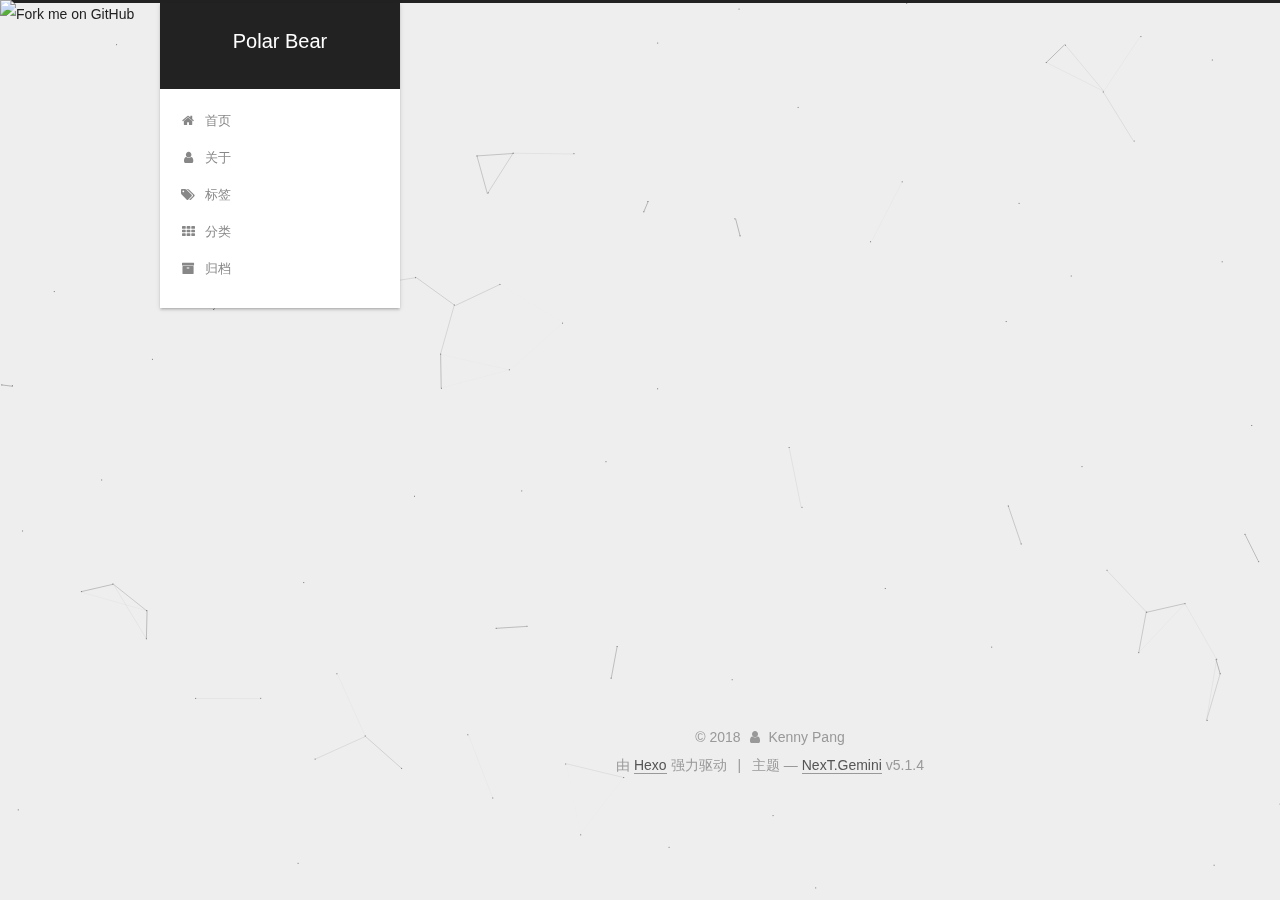
==== commit a8892ce1: "Site updated: 2018-07-04 18:18:55" ====
--- a/about/index.html
+++ b/about/index.html
@@ -581,15 +581,15 @@
       function renderGitment(){
         var gitment = new Gitmint({
             id: window.location.pathname, 
-            owner: 'pzxbjx# MUST HAVE, Your Github ID',
-            repo: 'gitment-comments# MUST HAVE, The repo you use to store Gitment comments',
+            owner: 'pzxbjx',
+            repo: 'gitment-comments',
             
             lang: "" || navigator.language || navigator.systemLanguage || navigator.userLanguage,
             
             oauth: {
             
             
-                client_secret: '47c51adeb8a4fd881660951ea2674e5df41c082f# EITHER this or proxy_gateway, Github access secret token for the Gitment',
+                client_secret: '47c51adeb8a4fd881660951ea2674e5df41c082f',
             
                 client_id: '7547d9ff65dd6d4973d5'
             }});
--- a/css/main.css
+++ b/css/main.css
@@ -1823,7 +1823,7 @@
   width: 4px;
   height: 4px;
   border-radius: 50%;
-  background: #a128c9;
+  background: #16c42b;
 }
 .links-of-blogroll {
   font-size: 13px;
